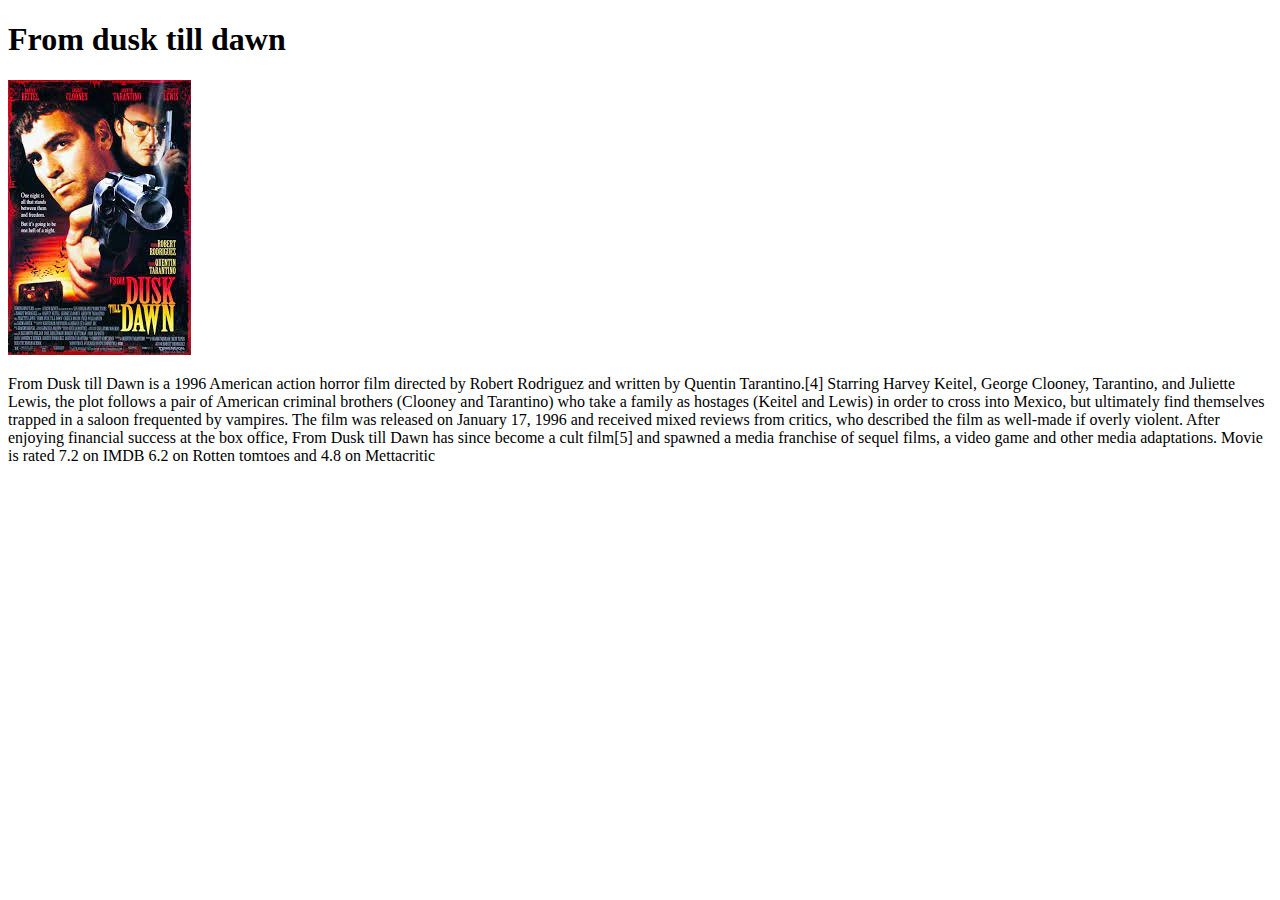
==== index.html @ d682479d "Dusk till dawn" ====
<!DOCTYPE html>
<html><head></head><body>


<span itemscope itemtype="http://schema.org/Movie" itemscope="" itemtype="http://schema.org/Movie"><h1 itemprop="name" itemprop="name">From dusk till dawn</h1>
<img itemprop="image" itemprop="image" src="download.jpg" alt="Italian Trulli"/>
<p>
<meta itemprop="datePublished" content="Please insert valid ISO 8601 date/time here. Examples: 2015-07-27 or 2015-07-27T15:30"></meta>From Dusk till Dawn is a 1996 American action horror film directed by

<span itemprop="director" itemscope itemtype="http://schema.org/Person">
<span itemprop="name"><span itemprop="director" itemscope="" itemtype="http://schema.org/Person">
<span itemprop="name">Robert Rodriguez</span> </span>and</span> </span>written by
<span itemprop="director" itemscope="" itemtype="http://schema.org/Person">
<span itemprop="name">Quentin Tarantino</span></span>.[4] Starring
<span itemprop="actor" itemscope="" itemtype="http://schema.org/Person">
<span itemprop="name">Harvey
<span itemprop="actor" itemscope itemtype="http://schema.org/Person">
<span itemprop="name">Keitel</span></span></span></span>,
<span itemprop="actor" itemscope="" itemtype="http://schema.org/Person">

<span itemprop="actor" itemscope itemtype="http://schema.org/Person"><span itemprop="name" itemprop="name">George Clooney</span></span></span>,
<span itemprop="actor" itemscope="" itemtype="http://schema.org/Person">

<span itemprop="actor" itemscope itemtype="http://schema.org/Person"><span itemprop="name" itemprop="name">Tarantino</span></span></span>, and
<span itemprop="actor" itemscope="" itemtype="http://schema.org/Person">

<span itemprop="actor" itemscope itemtype="http://schema.org/Person"><span itemprop="name" itemprop="name">Juliette Lewis</span></span></span>, the plot follows a pair of American criminal brothers (Clooney and Tarantino) who take a family as hostages (Keitel and Lewis) in order to cross into Mexico, but ultimately find themselves trapped in a saloon frequented by vampires.

The film was released on
<span itemprop="datePublished" content="1996-01-17">January 17, 1996</span> and received mixed reviews from critics, who described the film as well-made if overly violent. After enjoying financial success at the box office, From Dusk till Dawn has since become a cult film[5] and spawned a media franchise of sequel films, a video game and other media adaptations.
Movie is rated
<span itemprop="aggregateRating" itemscope itemtype="http://schema.org/AggregateRating">
<span itemprop="bestRating">7.2</span> on IMDB 6.2 on Rotten tomtoes and
<span itemprop="worstRating">4.8</span> </span>on Mettacritic</p></span>


</body></html>
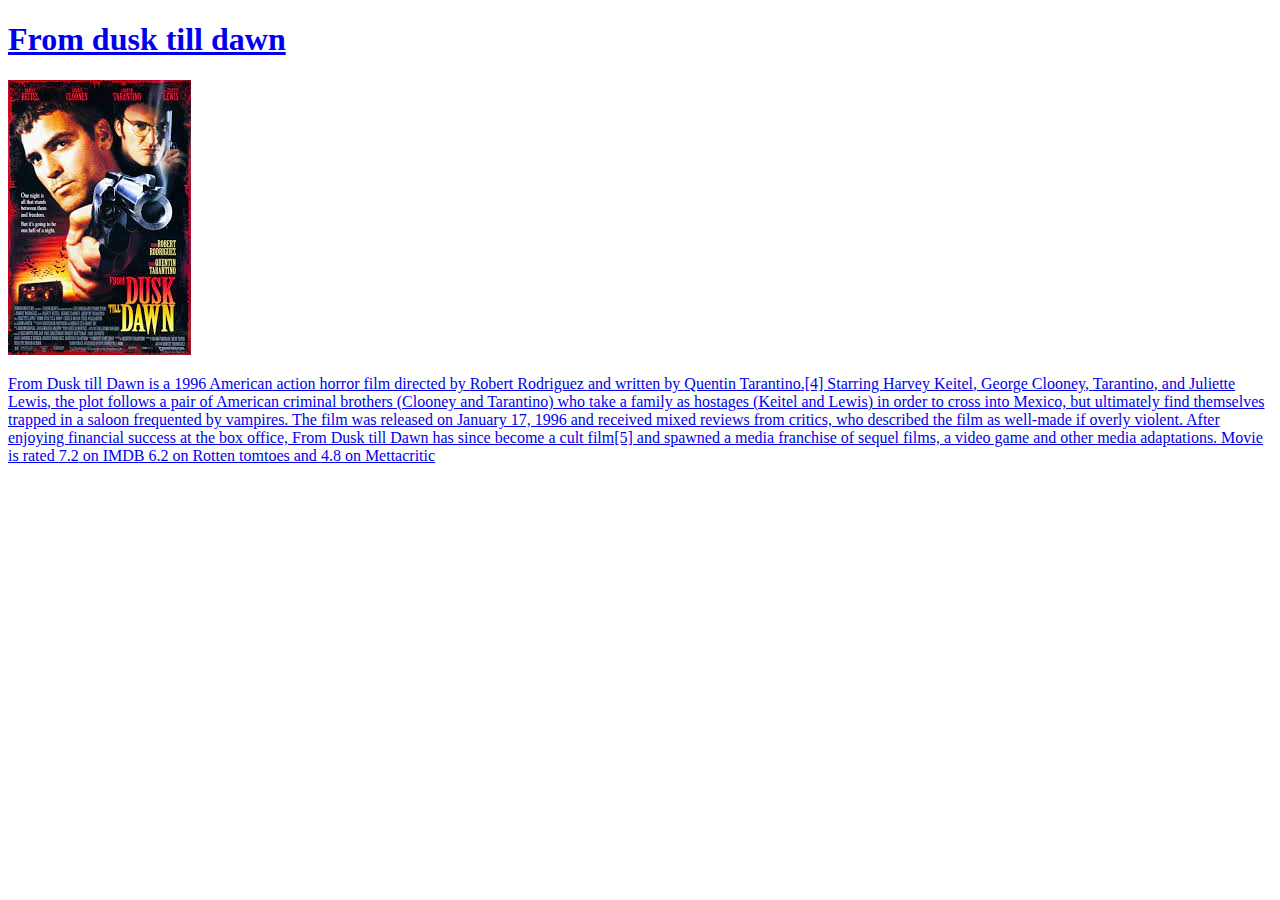
==== commit decf93d9: "Added cake page" ====
--- a/index.html
+++ b/index.html
@@ -1,6 +1,8 @@
 <!DOCTYPE html>
 <html><head></head><body>
-
+<div>
+<a href="cake.html">
+</div>
 
 <span itemscope itemtype="http://schema.org/Movie" itemscope="" itemtype="http://schema.org/Movie"><h1 itemprop="name" itemprop="name">From dusk till dawn</h1>
 <img itemprop="image" itemprop="image" src="download.jpg" alt="Italian Trulli"/>
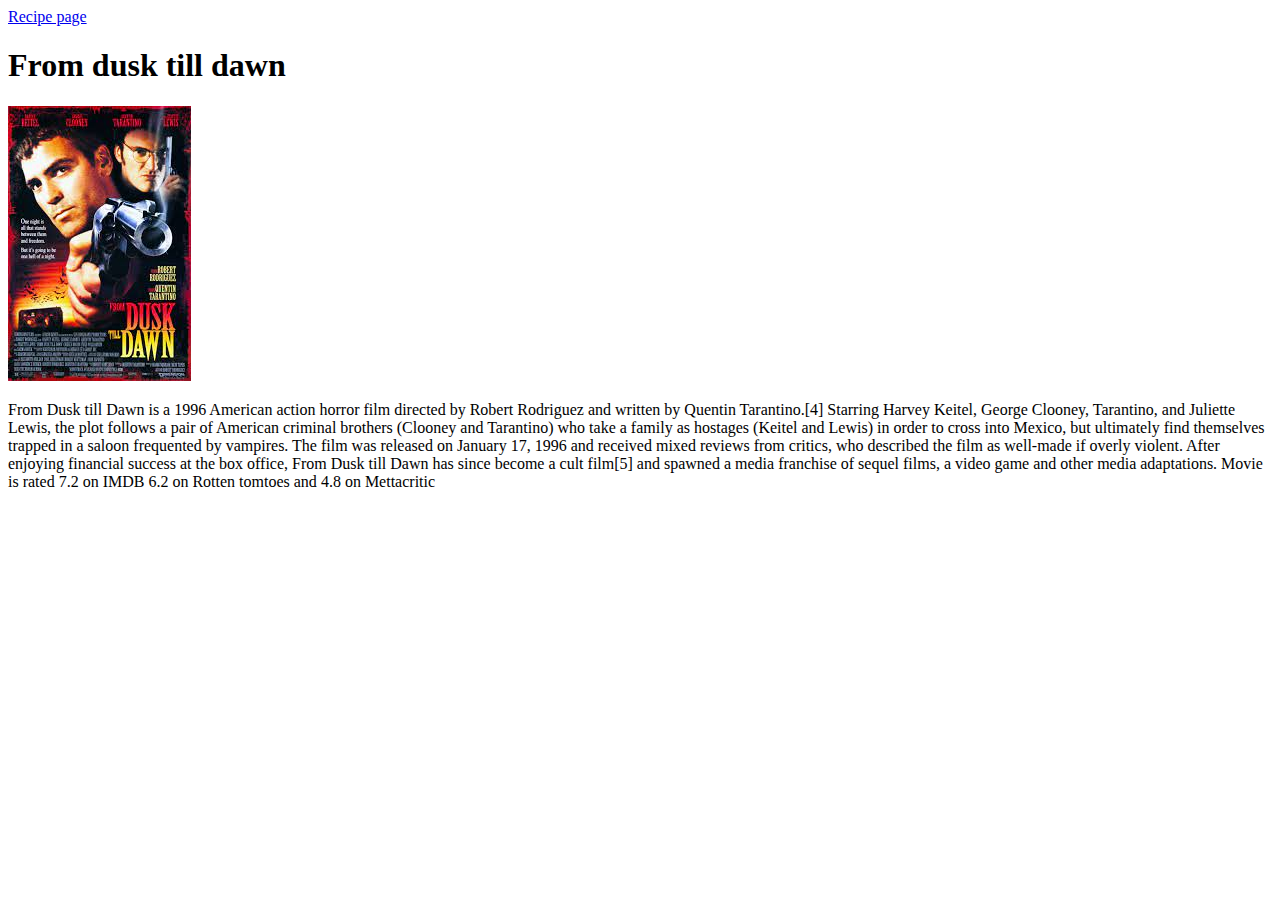
==== commit b5ed90c8: "Modified recipe" ====
--- a/index.html
+++ b/index.html
@@ -1,7 +1,7 @@
 <!DOCTYPE html>
 <html><head></head><body>
 <div>
-<a href="cake.html">
+<a href="recipe.html">Recipe page</a>
 </div>
 
 <span itemscope itemtype="http://schema.org/Movie" itemscope="" itemtype="http://schema.org/Movie"><h1 itemprop="name" itemprop="name">From dusk till dawn</h1>
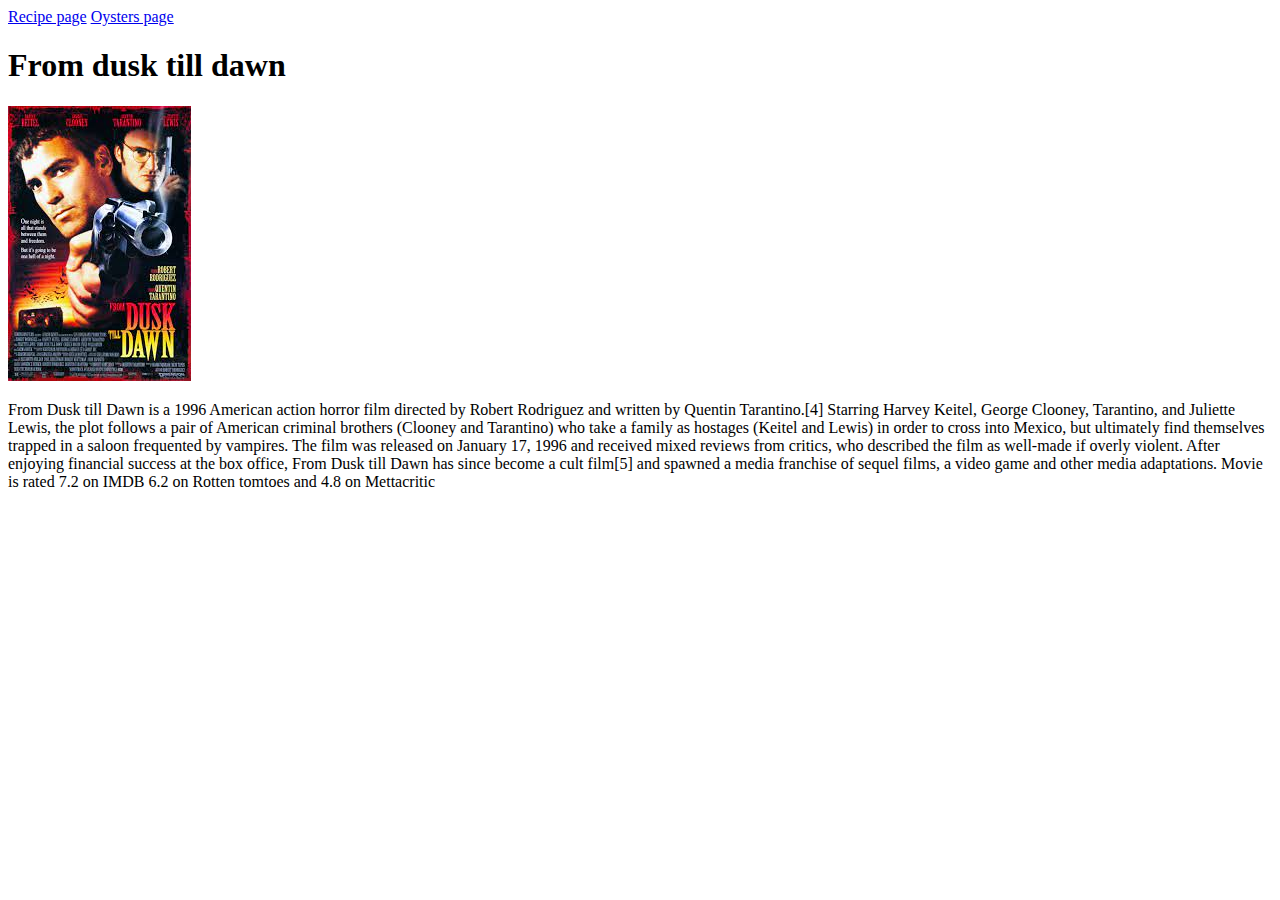
==== commit 06e4acc2: "Oysters" ====
--- a/index.html
+++ b/index.html
@@ -2,6 +2,7 @@
 <html><head></head><body>
 <div>
 <a href="recipe.html">Recipe page</a>
+<a href="oysters.html">Oysters page</a>
 </div>
 
 <span itemscope itemtype="http://schema.org/Movie" itemscope="" itemtype="http://schema.org/Movie"><h1 itemprop="name" itemprop="name">From dusk till dawn</h1>
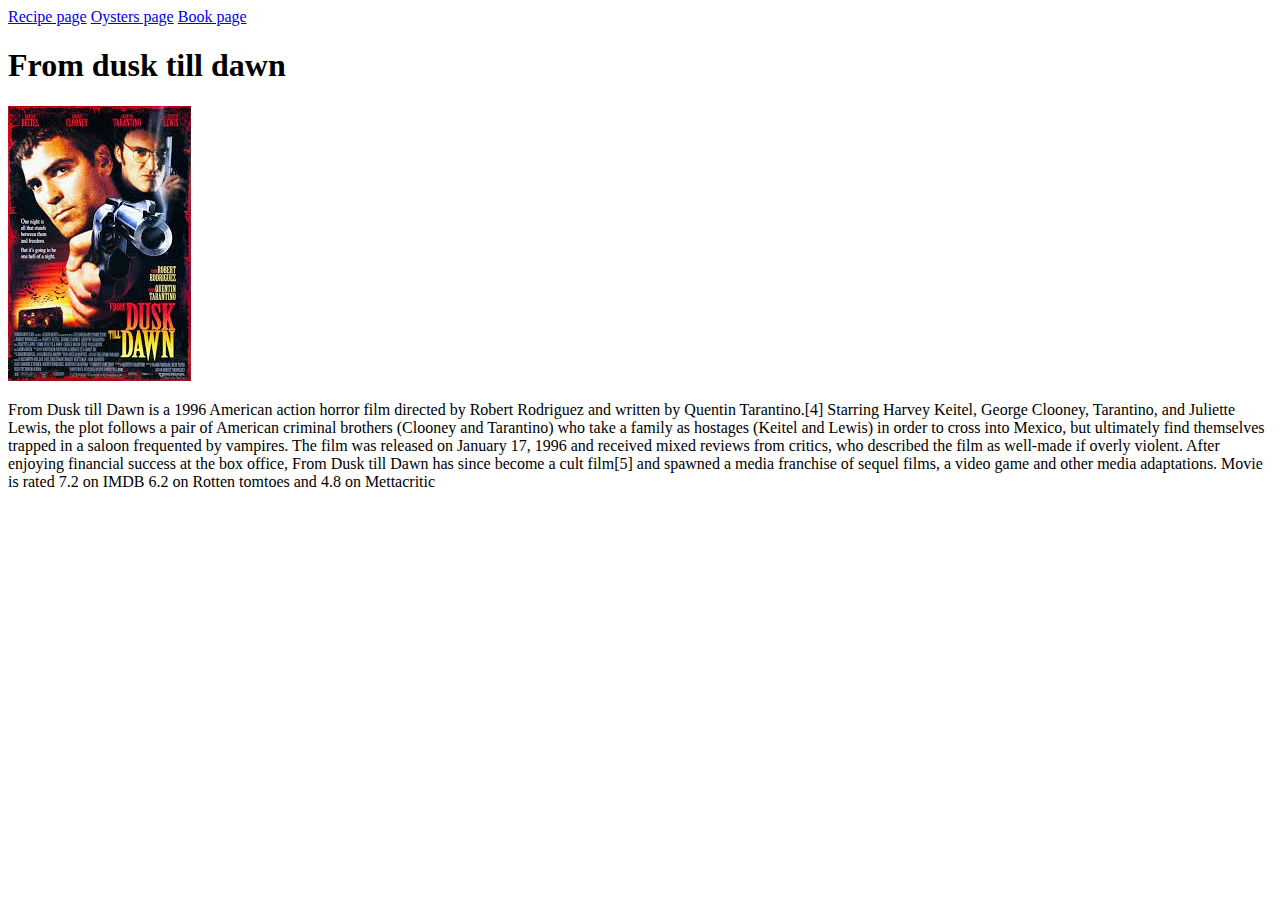
==== commit cd8493d8: "Book" ====
--- a/index.html
+++ b/index.html
@@ -3,6 +3,7 @@
 <div>
 <a href="recipe.html">Recipe page</a>
 <a href="oysters.html">Oysters page</a>
+<a href="book.html">Book page</a>
 </div>
 
 <span itemscope itemtype="http://schema.org/Movie" itemscope="" itemtype="http://schema.org/Movie"><h1 itemprop="name" itemprop="name">From dusk till dawn</h1>
